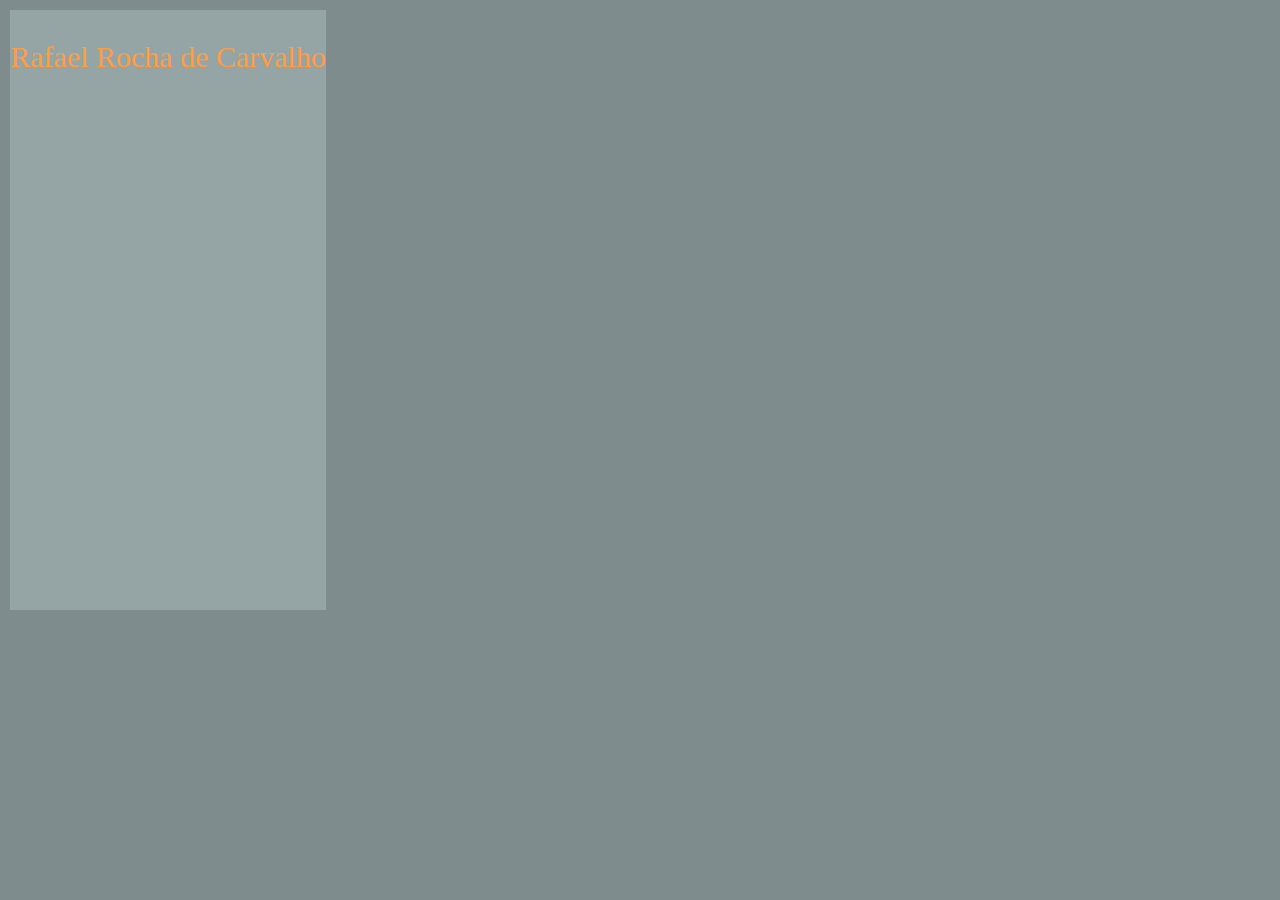
==== index.html @ 598e23cf "INT: Criado pagina inicial" ====
<!DOCTYPE html>
<html>
    <head>
        <meta charset="utf-8"/>
        <title>Página Pessoal</title>
        <style>
            body{
               background-color:#7f8c8d;
            }

            p.Nome{
                color:rgb(260, 156, 64);
                font-size:30px;                    
            }
            nav.LeftMenu{
                background-color:#95a5a6;            
                float:left;
                position:relative;
                height:600px;
                margin:2px;
            }    
            
        </style>
    </head>
    <body>
        <nav class="LeftMenu">
            <header>
                <p class="Nome" >Rafael Rocha de Carvalho</p>
            </header>
        </nav>        

    </body>
</html>
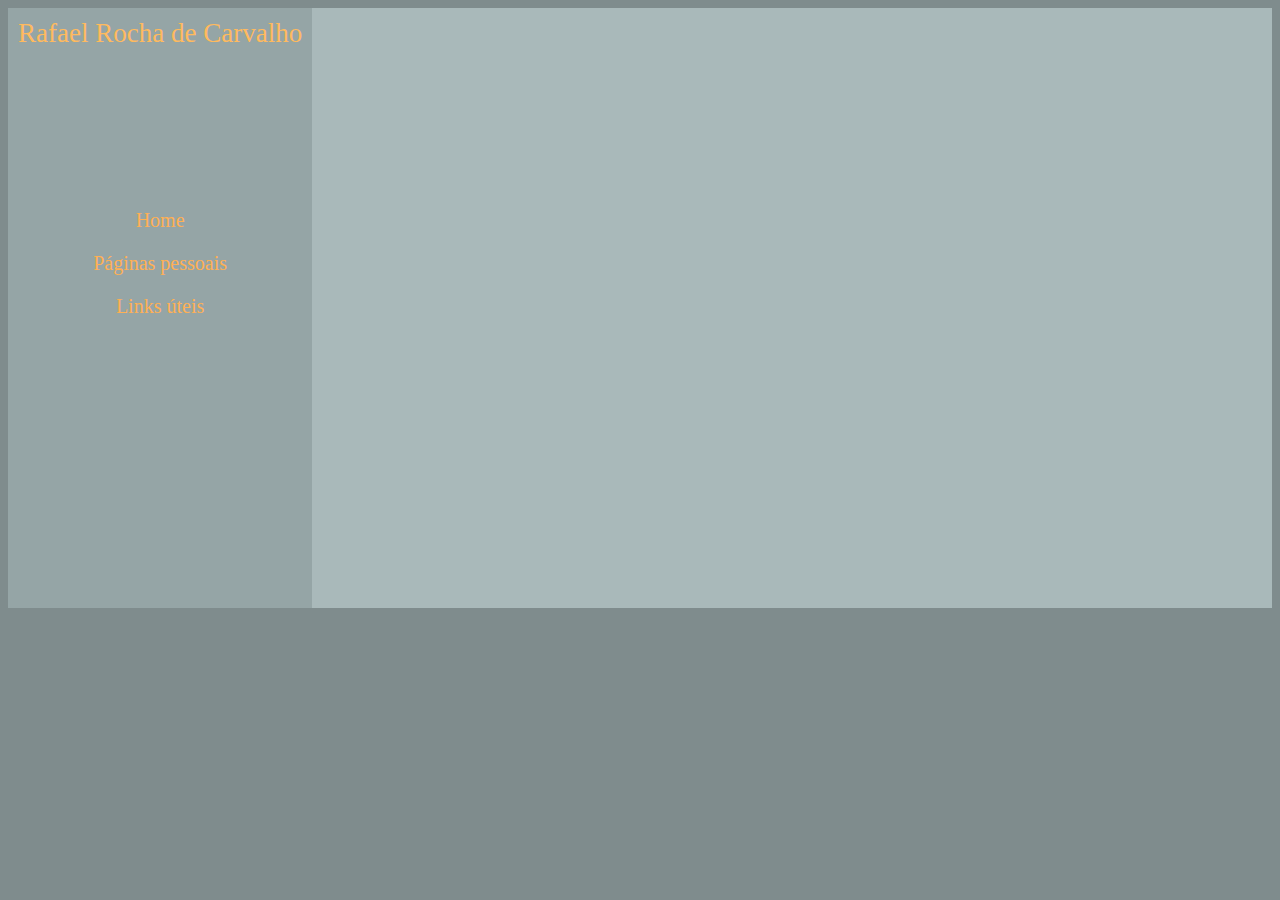
==== commit 22c74943: "INT: Atualizado layout da página, arrumar links e conteudo." ====
--- a/index.html
+++ b/index.html
@@ -9,16 +9,48 @@
             }
 
             p.Nome{
-                color:rgb(260, 156, 64);
-                font-size:30px;                    
+            
+                color:rgb(290, 186, 94);
+                font-size:27px;
+                font-stretch: narrower;
+                margin: 10px;
+                margin-bottom: 160px;
+                           
             }
             nav.LeftMenu{
                 background-color:#95a5a6;            
                 float:left;
-                position:relative;
+                position:;
+                text-align:center;
+                vertical-align:middle;
                 height:600px;
-                margin:2px;
-            }    
+                margin: :2px;
+                
+            }
+            
+            a.Links{
+            	display:block;
+            	text-decoration:none;
+            	color:rgb(280, 176, 84);
+            	font-size: 20px;
+            	margin-top: 20px;
+            }
+            
+            div.Home{
+            	background-color:rgb(169,185,186);          
+                position:;
+                text-align:center;
+                height:600px;
+                margin-left: :20px;
+            }
+            
+            p.HomeText{
+            	color:rgb(280, 196, 84);
+                font-size:27px;
+                font-stretch: narrower;
+                margin: 10px;
+                margin-bottom: 160px;
+            }
             
         </style>
     </head>
@@ -27,7 +59,16 @@
             <header>
                 <p class="Nome" >Rafael Rocha de Carvalho</p>
             </header>
-        </nav>        
+            <a class="Links"  href="http://www.inf.ufpr.br/rrc10">Home</a>
+            <a class="Links"  href="http://www.inf.ufpr.br/rrc10">Páginas pessoais</a>
+            <a class="Links"  href="http://www.inf.ufpr.br/rrc10">Links úteis</a>
+        </nav>
+        <div class="Home">
+        	<!-- <article>
+        		<p class="HomeText"> Rafael Rocha de Carvalho</p>
+        		<p class="HomeText"> Aluno Graduando da UFPR </p>
+        	</article>-->
+        </div>
 
     </body>
 </html>
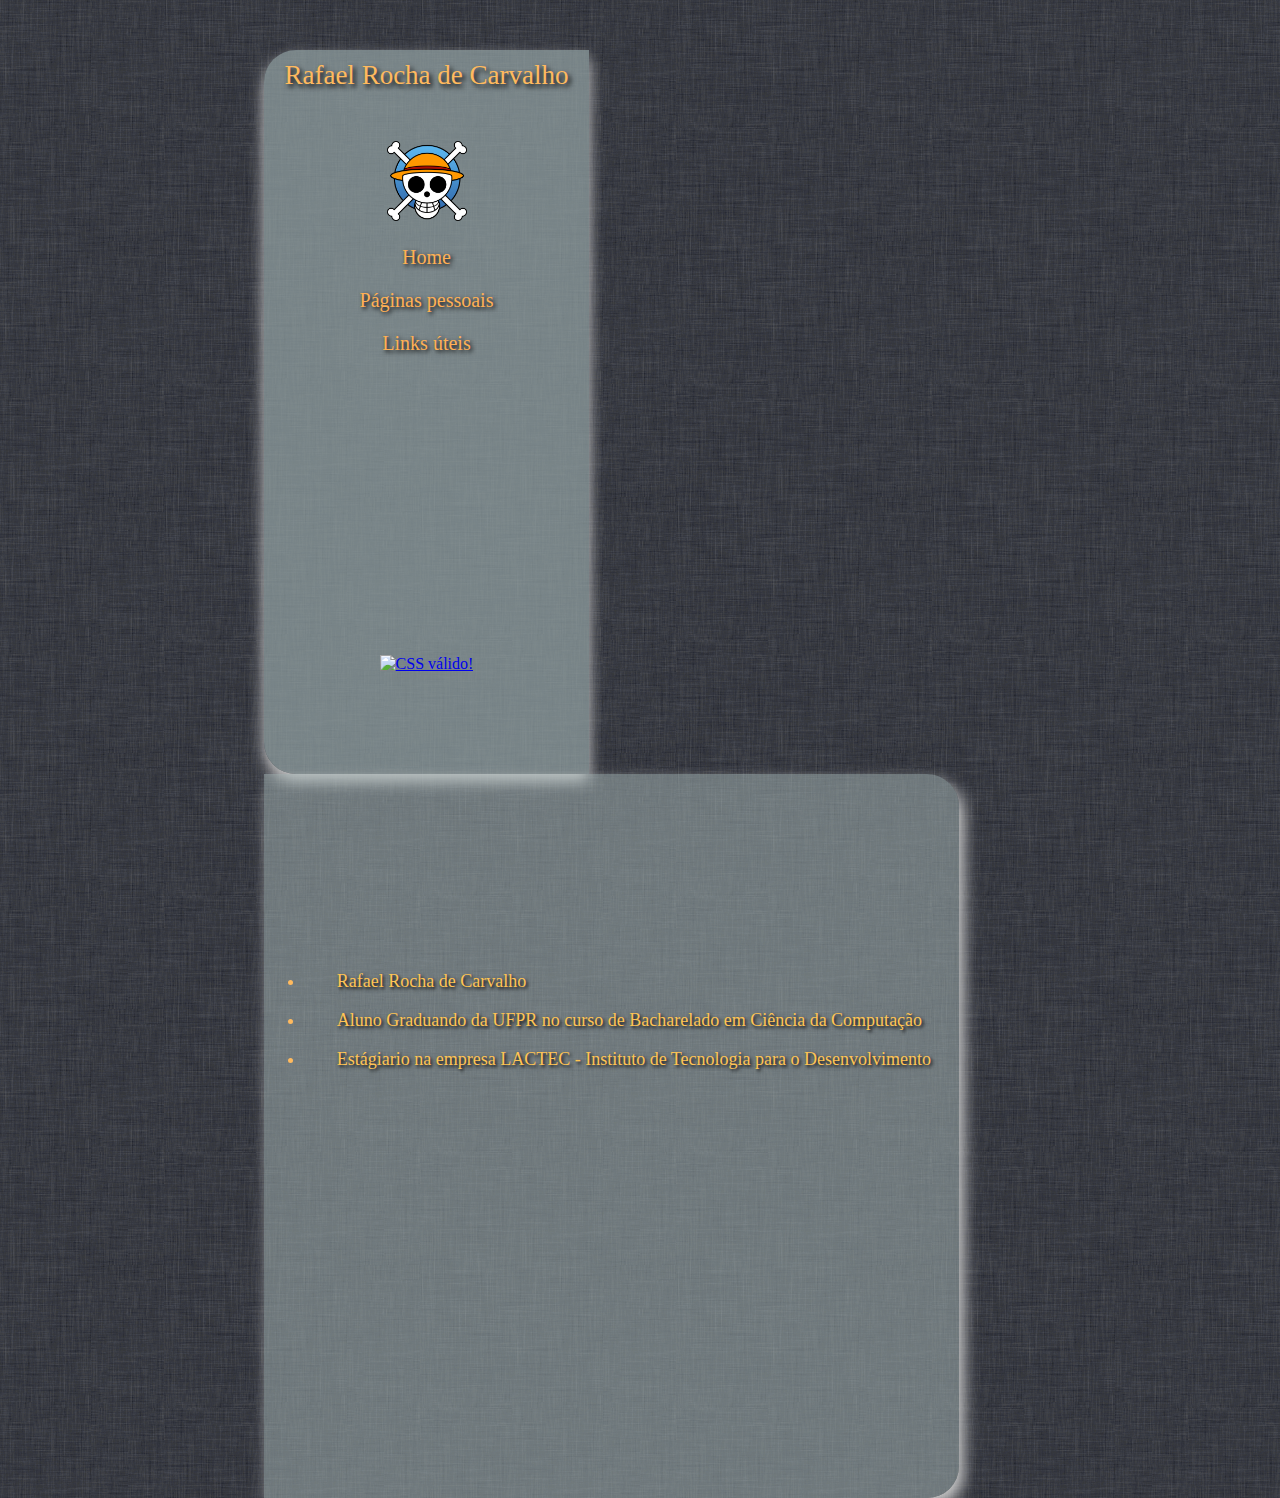
==== commit 2edf9bfe: "INT:Atualizado css e html das páginas." ====
--- a/index.html
+++ b/index.html
@@ -1,74 +1,41 @@
 <!DOCTYPE html>
 <html>
     <head>
+        <link rel="stylesheet" type="text/css" href="pag.css">      
         <meta charset="utf-8"/>
         <title>Página Pessoal</title>
-        <style>
-            body{
-               background-color:#7f8c8d;
-            }
-
-            p.Nome{
-            
-                color:rgb(290, 186, 94);
-                font-size:27px;
-                font-stretch: narrower;
-                margin: 10px;
-                margin-bottom: 160px;
-                           
-            }
-            nav.LeftMenu{
-                background-color:#95a5a6;            
-                float:left;
-                position:;
-                text-align:center;
-                vertical-align:middle;
-                height:600px;
-                margin: :2px;
-                
-            }
-            
-            a.Links{
-            	display:block;
-            	text-decoration:none;
-            	color:rgb(280, 176, 84);
-            	font-size: 20px;
-            	margin-top: 20px;
-            }
-            
-            div.Home{
-            	background-color:rgb(169,185,186);          
-                position:;
-                text-align:center;
-                height:600px;
-                margin-left: :20px;
-            }
-            
-            p.HomeText{
-            	color:rgb(280, 196, 84);
-                font-size:27px;
-                font-stretch: narrower;
-                margin: 10px;
-                margin-bottom: 160px;
-            }
-            
-        </style>
+        
     </head>
     <body>
-        <nav class="LeftMenu">
-            <header>
-                <p class="Nome" >Rafael Rocha de Carvalho</p>
-            </header>
-            <a class="Links"  href="http://www.inf.ufpr.br/rrc10">Home</a>
-            <a class="Links"  href="http://www.inf.ufpr.br/rrc10">Páginas pessoais</a>
-            <a class="Links"  href="http://www.inf.ufpr.br/rrc10">Links úteis</a>
-        </nav>
-        <div class="Home">
-        	<!-- <article>
-        		<p class="HomeText"> Rafael Rocha de Carvalho</p>
-        		<p class="HomeText"> Aluno Graduando da UFPR </p>
-        	</article>-->
-        </div>
-
+	<nav >
+	        <article class="LeftMenu">
+			<header>
+				<p class="Nome" >Rafael Rocha de Carvalho</p>
+			</header>
+			<a class="Links"  href="#">
+					<img class="imageUtil" src="Images/one-piece.png" alt="Home" >
+			</a>
+			<a class="Links"  href="index.html">Home</a>
+			<a class="Links"  href="personal.html">Páginas pessoais</a>
+			<a class="Links"  href="utilLinks.html">Links úteis</a>
+                        <footer class="footCss">
+                                <p>
+                                        <a href="http://jigsaw.w3.org/css-validator/check/referer">
+                                            <img style="border:0;width:88px;height:31px"
+                                                src="http://jigsaw.w3.org/css-validator/images/vcss-blue"
+                                                alt="CSS válido!" />
+                                        </a>
+                                </p>
+                        </footer>
+				
+		</article>
+		<article class="Home">
+			<ul>
+				<li><p class="HomeTextTop"> Rafael Rocha de Carvalho</p></li>
+				<li><p class="HomeText"> Aluno Graduando da UFPR no curso de Bacharelado em Ciência da Computação</p></li>
+				<li><p class="HomeText"> Estágiario na empresa LACTEC - Instituto de Tecnologia para o Desenvolvimento</p></li>
+			</ul>
+		</article>
+	</nav>
     </body>
 </html>
--- a/pag.css
+++ b/pag.css
@@ -0,0 +1,143 @@
+
+            body{
+               background-image: url('Images/bg.png');
+            }
+
+	    nav{
+               margin-left:256px;
+               margin-top:50px;
+	    }
+			
+	    li{
+	       color:rgb(290, 186, 94);
+	       text-shadow: 0.1em 0.1em 0.2em black;
+	    }
+				
+			
+            p.Nome{
+            
+                color:rgb(290, 186, 94);
+                font-size:27px;
+                margin: 10px;
+                margin-bottom: 50px;
+                text-shadow: 0.1em 0.1em 0.2em black;
+                           
+            }
+
+            .LeftMenu{
+                background-color:rgba(149, 165, 166,0.7);          
+                float:left;
+                text-align:center;
+                vertical-align:middle;
+                height:724px;
+		width:325px;
+		box-shadow: 0px 8px 15px #ccc;
+		border-top-left-radius:2em;
+		border-bottom-left-radius:2em;
+				
+            }
+            
+            a.Links{
+            	display:block;
+            	text-decoration:none;
+            	color:rgb(280, 176, 84);
+            	font-size: 20px;
+            	margin-top: 20px;
+                text-shadow: 0.1em 0.1em 0.2em black;
+		border:none;
+            }
+
+            a.LinksPers{
+            	text-decoration:none;
+                text-align:left;
+                text-shadow: 0.1em 0.1em 0.2em black;
+		border:none;
+            }
+            
+            article.Home{
+            	background-color:rgba(169,185,186,0.5);
+	        float:left;
+                height:724px;
+		width:695px;
+		box-shadow: 5px 8px 15px #ccc;
+		border-top-right-radius:2em;
+		border-bottom-right-radius:2em;
+            }
+            
+            p.HomeText{
+            	color:rgb(280, 196, 84);
+                font-size:18px;
+                text-align:left;
+                margin-left: 5%;
+                text-shadow: 0.1em 0.1em 0.2em black;
+            }
+			
+	    p.HomeTextTop{
+            	color:rgb(280, 196, 84);
+                font-size:18px;
+                text-align:left;
+                margin-left: 5%;
+		margin-top:30%;
+                text-shadow: 0.1em 0.1em 0.2em black;
+            }
+            
+	    .tables{
+		margin-left:15%;
+		margin-right:15%;
+		margin-top:15%;
+				
+	    }
+			
+            .image{
+                height:100px;
+                width:100px;
+        
+            }
+			
+	    .imageUtil{
+		height:80px;
+	    }
+
+	    tr{
+		height:150px;
+			
+	    }
+			
+	    th{
+		width:200px;
+	    }
+			
+	    .Personal{
+	        background-color:rgba(169,185,186,0.8);
+		float:left;
+                height:724px;
+		width:695px;
+			
+	    }
+			
+	    .quote{
+	        color:rgb(280, 196, 84);
+                font-size:15px;
+                text-align:left;
+                margin-left: 5%;
+                text-shadow: 0.1em 0.1em 0.2em black;
+	     }
+			
+	     .foot{
+	        margin-top:100px;
+			
+	     }
+
+             .footCss{
+                margin-top:300px;
+             }
+			
+	     .pageDefinition{
+		color:rgb(290, 186, 94);
+                font-size:27px;
+                margin: 10px;
+		text-align:center;
+                margin-bottom: 50px;
+                text-shadow: 0.1em 0.1em 0.2em black;
+			
+	     }
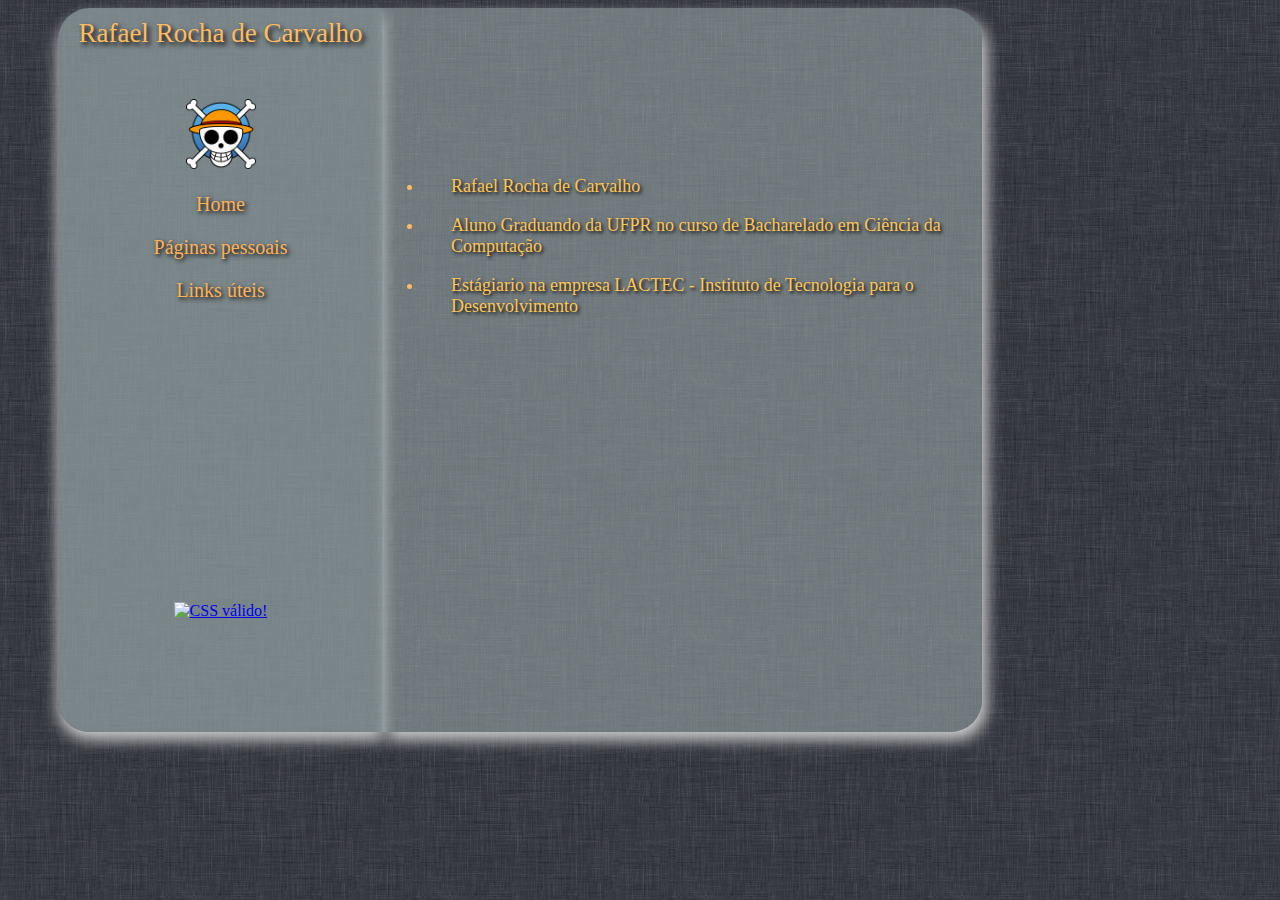
==== commit 324e0c58: "INT: Página quase terminada." ====
--- a/index.html
+++ b/index.html
@@ -12,10 +12,8 @@
 			<header>
 				<p class="Nome" >Rafael Rocha de Carvalho</p>
 			</header>
-			<a class="Links"  href="#">
-					<img class="imageUtil" src="Images/one-piece.png" alt="Home" >
-			</a>
-			<a class="Links"  href="index.html">Home</a>
+			<img class="imageUtil" src="Images/one-piece.png" alt="Home" >
+			<a class="Links"  href="#">Home</a>
 			<a class="Links"  href="personal.html">Páginas pessoais</a>
 			<a class="Links"  href="utilLinks.html">Links úteis</a>
                         <footer class="footCss">
--- a/pag.css
+++ b/pag.css
@@ -3,15 +3,15 @@
                background-image: url('Images/bg.png');
             }
 
-	    nav{
-               margin-left:256px;
-               margin-top:50px;
-	    }
-			
-	    li{
-	       color:rgb(290, 186, 94);
-	       text-shadow: 0.1em 0.1em 0.2em black;
-	    }
+			nav{
+				   margin-left:50px;
+				   margin-right:50px;
+			}
+				
+			li{
+			   color:rgb(290, 186, 94);
+			   text-shadow: 0.1em 0.1em 0.2em black;
+			}
 				
 			
             p.Nome{
@@ -30,38 +30,38 @@
                 text-align:center;
                 vertical-align:middle;
                 height:724px;
-		width:325px;
-		box-shadow: 0px 8px 15px #ccc;
-		border-top-left-radius:2em;
-		border-bottom-left-radius:2em;
+				width:325px;
+				box-shadow: 0px 8px 15px #ccc;
+				border-top-left-radius:2em;
+				border-bottom-left-radius:2em;
 				
             }
             
-            a.Links{
+            .Links{
             	display:block;
             	text-decoration:none;
             	color:rgb(280, 176, 84);
             	font-size: 20px;
             	margin-top: 20px;
                 text-shadow: 0.1em 0.1em 0.2em black;
-		border:none;
+				border:none;
             }
 
             a.LinksPers{
             	text-decoration:none;
                 text-align:left;
                 text-shadow: 0.1em 0.1em 0.2em black;
-		border:none;
+				border:none;
             }
             
             article.Home{
             	background-color:rgba(169,185,186,0.5);
-	        float:left;
+				float:left;
                 height:724px;
-		width:695px;
-		box-shadow: 5px 8px 15px #ccc;
-		border-top-right-radius:2em;
-		border-bottom-right-radius:2em;
+				width:599px;
+				box-shadow: 5px 8px 15px #ccc;
+				border-top-right-radius:2em;
+				border-bottom-right-radius:2em;
             }
             
             p.HomeText{
@@ -72,72 +72,76 @@
                 text-shadow: 0.1em 0.1em 0.2em black;
             }
 			
-	    p.HomeTextTop{
-            	color:rgb(280, 196, 84);
-                font-size:18px;
-                text-align:left;
-                margin-left: 5%;
-		margin-top:30%;
-                text-shadow: 0.1em 0.1em 0.2em black;
-            }
-            
-	    .tables{
-		margin-left:15%;
-		margin-right:15%;
-		margin-top:15%;
+			p.HomeTextTop{
+					color:rgb(280, 196, 84);
+					font-size:18px;
+					text-align:left;
+					margin-left: 5%;
+					margin-top:30%;
+					text-shadow: 0.1em 0.1em 0.2em black;
+				}
 				
-	    }
+			.tables{
+				margin-left:15%;
+				margin-right:15%;
+				margin-top:15%;
+					
+			}
+				
+			.image{
+				height:100px;
+				width:100px;
 			
-            .image{
-                height:100px;
-                width:100px;
-        
-            }
+			}
+				
+			.imageUtil{
+				height:70px;
+			}
 			
-	    .imageUtil{
-		height:80px;
-	    }
+			.imageUtilSc{
+				height:50px;
+			}
 
-	    tr{
-		height:150px;
-			
-	    }
-			
-	    th{
-		width:200px;
-	    }
-			
-	    .Personal{
-	        background-color:rgba(169,185,186,0.8);
-		float:left;
-                height:724px;
-		width:695px;
-			
-	    }
-			
-	    .quote{
-	        color:rgb(280, 196, 84);
-                font-size:15px;
-                text-align:left;
-                margin-left: 5%;
-                text-shadow: 0.1em 0.1em 0.2em black;
-	     }
-			
-	     .foot{
-	        margin-top:100px;
-			
-	     }
+			tr{
+				height:150px;
+				
+			}
+				
+			th{
+				width:200px;
+			}
+				
+			.Personal{
+				background-color:rgba(169,185,186,0.8);
+				float:left;
+				height:724px;
+				width:695px;
+				
+			}
+				
+			.quote{
+				color:rgb(280, 196, 84);
+				font-size:15px;
+				text-align:left;
+				margin-left: 5%;
+				text-shadow: 0.1em 0.1em 0.2em black;
+			}
+				
+			.foot{
+				margin-top:100px;
+				
+			}
 
-             .footCss{
-                margin-top:300px;
-             }
-			
-	     .pageDefinition{
-		color:rgb(290, 186, 94);
-                font-size:27px;
-                margin: 10px;
-		text-align:center;
-                margin-bottom: 50px;
-                text-shadow: 0.1em 0.1em 0.2em black;
-			
-	     }
+			.footCss{
+				margin-top:300px;
+			}
+				
+			.pageDefinition{
+				color:rgb(290, 186, 94);
+				font-size:27px;
+				margin: 10px;
+				text-align:center;
+				margin-bottom: 50px;
+				text-shadow: 0.1em 0.1em 0.2em black;
+				
+			 }
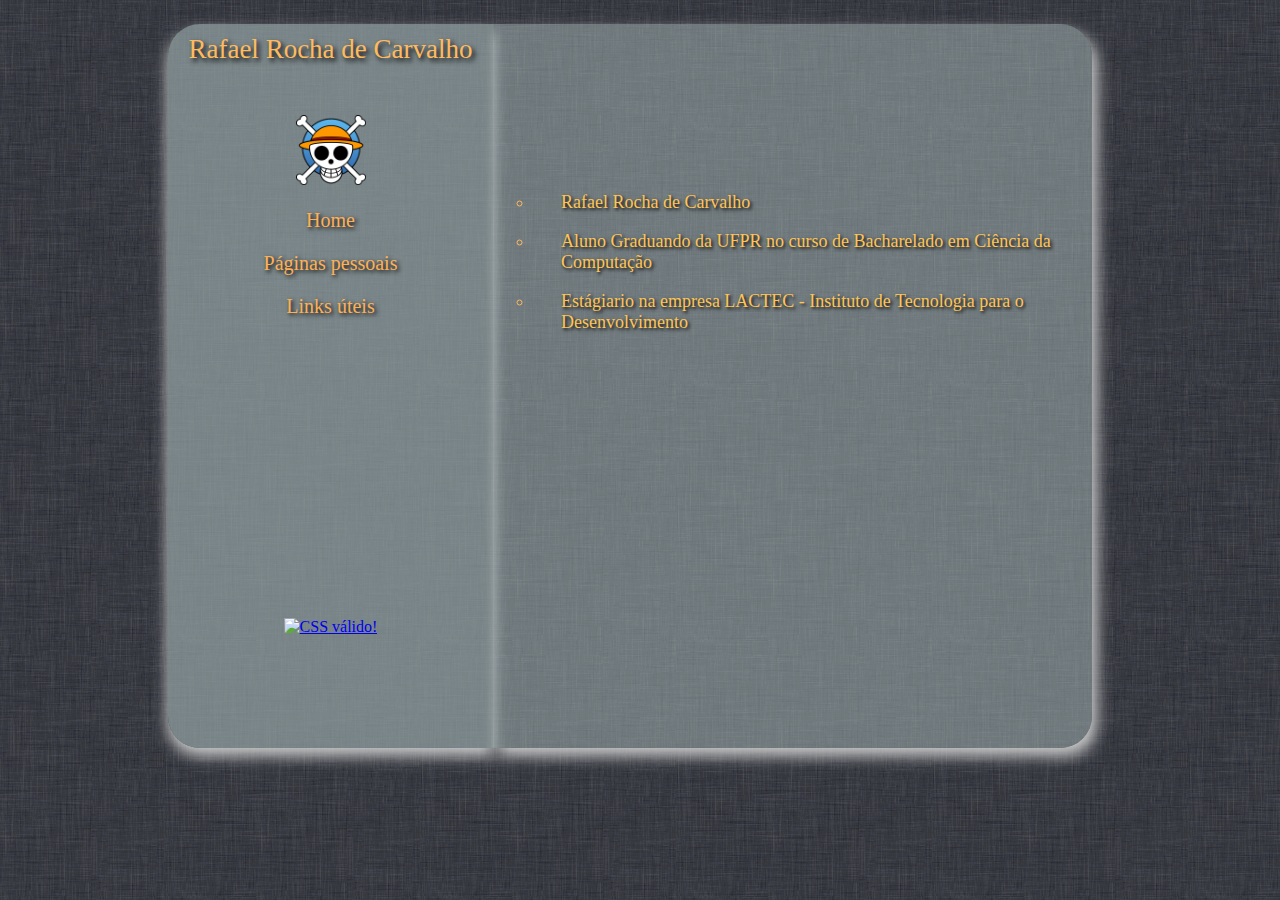
==== commit 84bc372d: "INT: Atualizado margem, terminando." ====
--- a/index.html
+++ b/index.html
@@ -7,7 +7,7 @@
         
     </head>
     <body>
-	<nav >
+	<menu>
 	        <article class="LeftMenu">
 			<header>
 				<p class="Nome" >Rafael Rocha de Carvalho</p>
@@ -34,6 +34,6 @@
 				<li><p class="HomeText"> Estágiario na empresa LACTEC - Instituto de Tecnologia para o Desenvolvimento</p></li>
 			</ul>
 		</article>
-	</nav>
+	</menu>
     </body>
 </html>
--- a/pag.css
+++ b/pag.css
@@ -3,9 +3,11 @@
                background-image: url('Images/bg.png');
             }
 
-			nav{
-				   margin-left:50px;
-				   margin-right:50px;
+			menu{
+				   left:50%;
+				   margin-left:-512px;
+                                   margin-bottom:20px;
+                                   position:absolute;
 			}
 				
 			li{
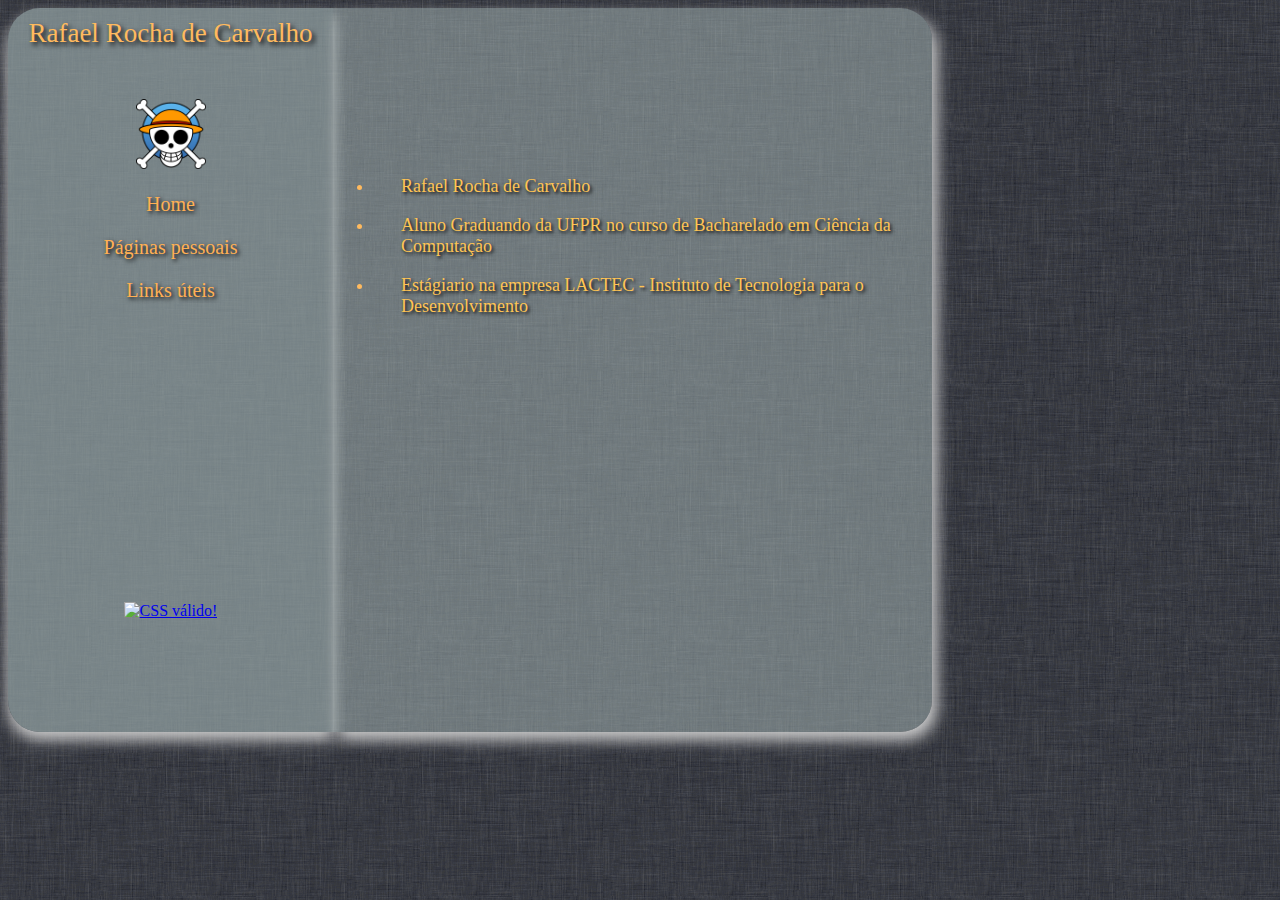
==== commit c301efa3: "Arrumado tag main do index." ====
--- a/index.html
+++ b/index.html
@@ -7,7 +7,7 @@
         
     </head>
     <body>
-	<menu>
+	<main>
 	        <article class="LeftMenu">
 			<header>
 				<p class="Nome" >Rafael Rocha de Carvalho</p>
@@ -34,6 +34,6 @@
 				<li><p class="HomeText"> Estágiario na empresa LACTEC - Instituto de Tecnologia para o Desenvolvimento</p></li>
 			</ul>
 		</article>
-	</menu>
+	</main>
     </body>
 </html>
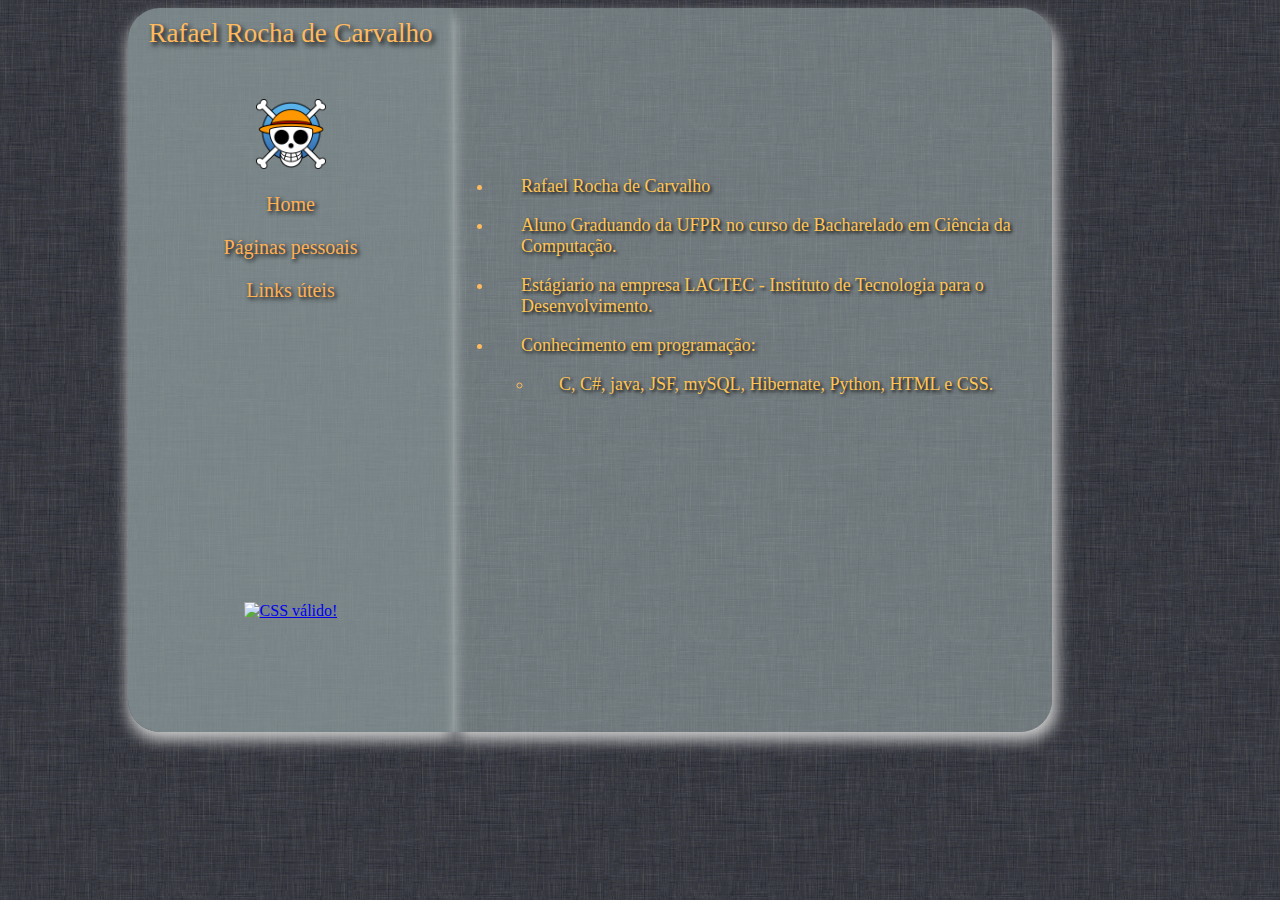
==== commit 55d545d3: "INT: Atualizado Index." ====
--- a/index.html
+++ b/index.html
@@ -30,8 +30,12 @@
 		<article class="Home">
 			<ul>
 				<li><p class="HomeTextTop"> Rafael Rocha de Carvalho</p></li>
-				<li><p class="HomeText"> Aluno Graduando da UFPR no curso de Bacharelado em Ciência da Computação</p></li>
-				<li><p class="HomeText"> Estágiario na empresa LACTEC - Instituto de Tecnologia para o Desenvolvimento</p></li>
+				<li><p class="HomeText"> Aluno Graduando da UFPR no curso de Bacharelado em Ciência da Computação.</p></li>
+				<li><p class="HomeText"> Estágiario na empresa LACTEC - Instituto de Tecnologia para o Desenvolvimento.</p></li>
+				<li><p class="HomeText"> Conhecimento em programação:</p></li>
+                                <ul>
+                                        <li><p class="HomeText"> C, C#, java, JSF, mySQL, Hibernate, Python, HTML e CSS. </p></li>
+                                </ul>
 			</ul>
 		</article>
 	</main>
--- a/pag.css
+++ b/pag.css
@@ -1,9 +1,8 @@
-
             body{
                background-image: url('Images/bg.png');
             }
 
-			menu{
+			main{
 				   left:50%;
 				   margin-left:-512px;
                                    margin-bottom:20px;
@@ -71,6 +70,7 @@
                 font-size:18px;
                 text-align:left;
                 margin-left: 5%;
+                margin-right:5%;
                 text-shadow: 0.1em 0.1em 0.2em black;
             }
 			
